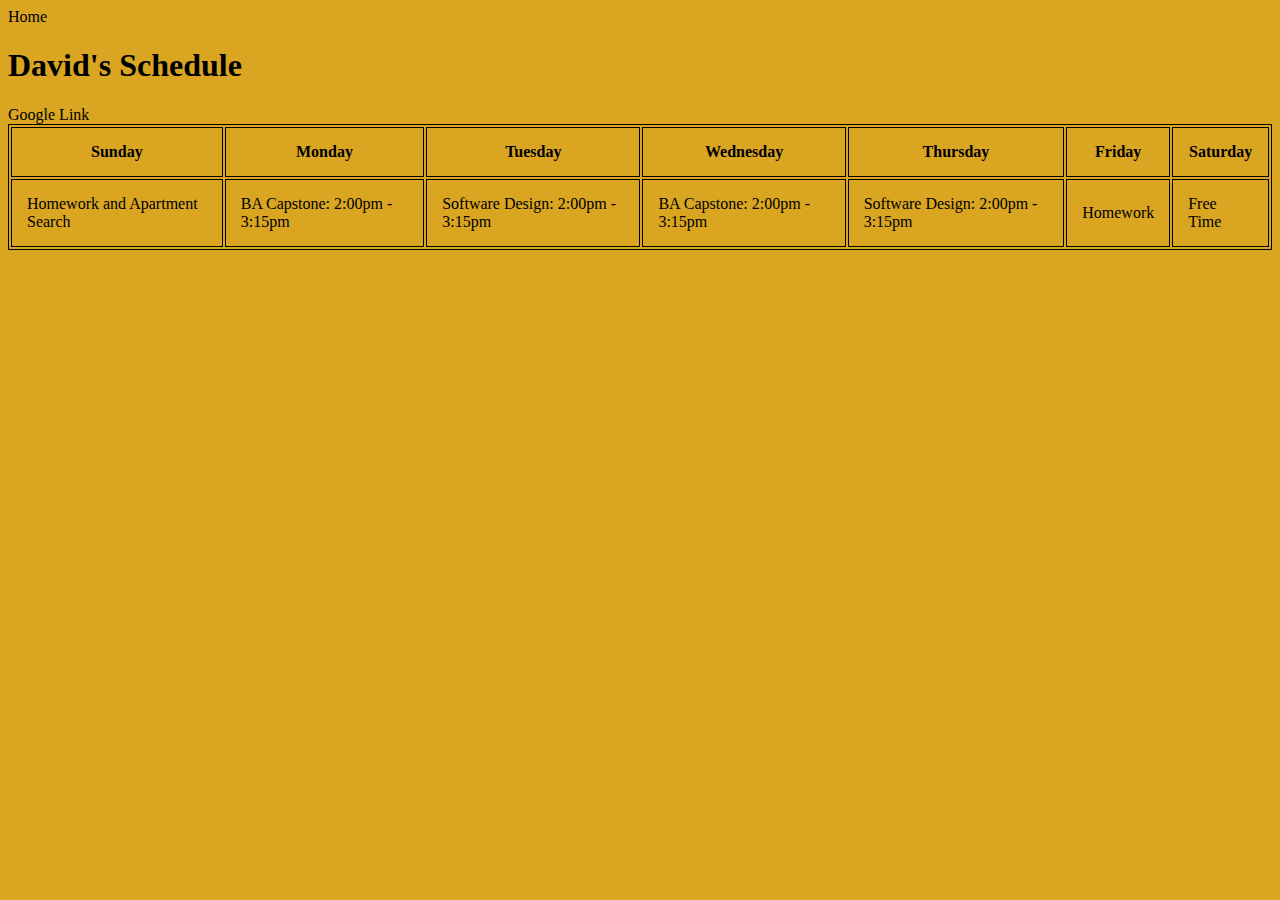
==== david.html @ 460f2a96 "CSS table formatting" ====
<!DOCTYPE html>
<html lang="en">
<head>
    <meta charset="UTF-8">
    <title>David's Schedule</title>
    <link rel="stylesheet" href="./css/stylesheet.css">
</head>
<body>
    <main>
        <nav>
            <a href="./index.html"> Home </a>
        </nav>
        <section>
            <h1>David's Schedule</h1>
                <a href="https://www.google.com/">Google Link</a>
        </section>
        
        <section>
            <table>
                <tr>
                    <th>Sunday</th>
                    <th>Monday</th>
                    <th>Tuesday</th>
                    <th>Wednesday</th>
                    <th>Thursday</th>
                    <th>Friday</th>
                    <th>Saturday</th>
                </tr>
                <tr>
                    <td>Homework and Apartment Search</td>
                    <td>BA Capstone: 2:00pm - 3:15pm</td>
                    <td>Software Design: 2:00pm - 3:15pm</td>
                    <td>BA Capstone: 2:00pm - 3:15pm</td>
                    <td>Software Design: 2:00pm - 3:15pm</td>
                    <td>Homework</td>
                    <td>Free Time</td>
                </tr>
            </table>
        </section>
    
</body>
</html>
---- css/stylesheet.css ----
body{background-color:goldenrod;}

img {padding: 18px;
    border: 1px solid black;
    margin: 50px;
}

table, th, td {
    border: 1px solid black;
}

th, td {
    padding: 15px;
}

a:link {text-decoration: none; color: black;}
a:hover{text-decoration: underline; color: black;}
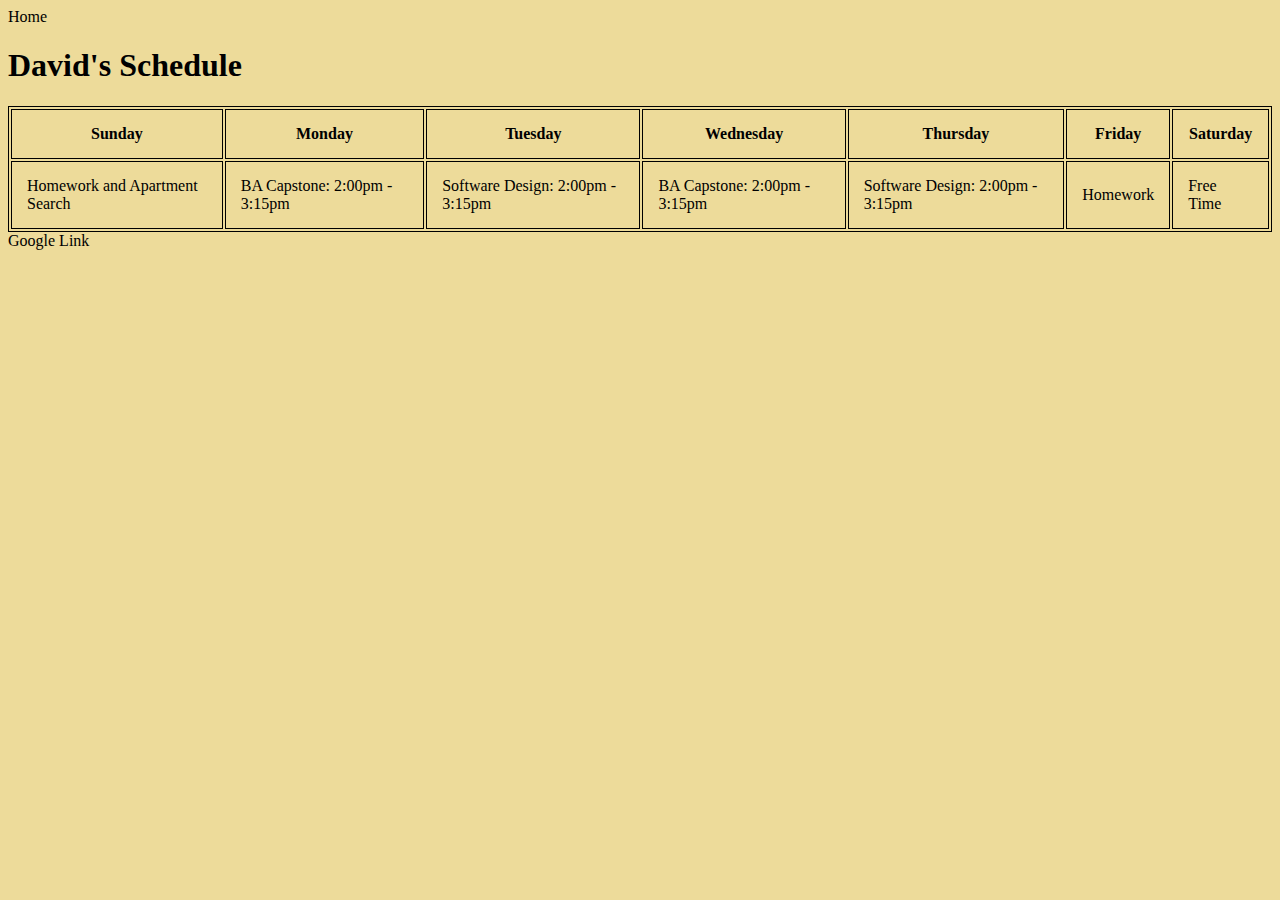
==== commit 7d729e49: "Update Typos and Errors" ====
--- a/david.html
+++ b/david.html
@@ -11,11 +11,9 @@
             <a href="./index.html"> Home </a>
         </nav>
         <section>
+            <div class="schedColor">
             <h1>David's Schedule</h1>
-                <a href="https://www.google.com/">Google Link</a>
-        </section>
-        
-        <section>
+            </div>
             <table>
                 <tr>
                     <th>Sunday</th>
@@ -25,7 +23,6 @@
                     <th>Thursday</th>
                     <th>Friday</th>
                     <th>Saturday</th>
-                </tr>
                 <tr>
                     <td>Homework and Apartment Search</td>
                     <td>BA Capstone: 2:00pm - 3:15pm</td>
@@ -37,6 +34,11 @@
                 </tr>
             </table>
         </section>
-    
+         <section>
+             <nav>
+                <a href="https://www.google.com/">Google Link</a>
+             </nav>
+         </section>
+    </main>
 </body>
 </html>--- a/css/stylesheet.css
+++ b/css/stylesheet.css
@@ -1,4 +1,4 @@
-body{background-color:goldenrod;}
+body{background-color:#EDDB9A;}
 
 img {padding: 18px;
     border: 1px solid black;
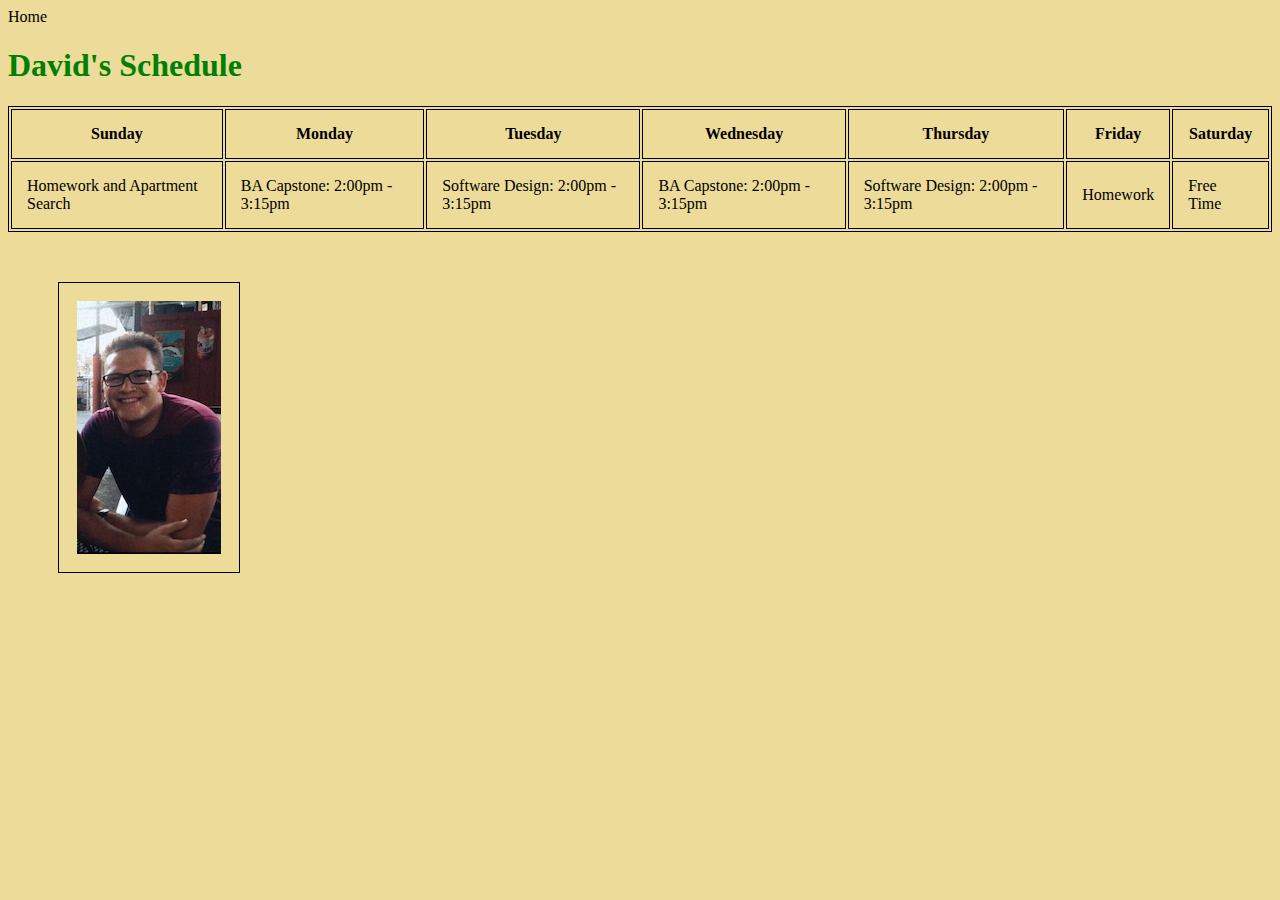
==== commit 182601e5: "Uploaded second picture" ====
--- a/david.html
+++ b/david.html
@@ -34,11 +34,7 @@
                 </tr>
             </table>
         </section>
-         <section>
-             <nav>
-                <a href="https://www.google.com/">Google Link</a>
-             </nav>
-         </section>
+        <img src="./photos/HW8_Pic.jpeg">
     </main>
 </body>
 </html>--- a/css/stylesheet.css
+++ b/css/stylesheet.css
@@ -13,5 +13,17 @@
     padding: 15px;
 }
 
+.schedColor {
+    color: green;
+}
+
 a:link {text-decoration: none; color: black;}
 a:hover{text-decoration: underline; color: black;}
+
+ol {
+    list-style-position: inside;
+    display: inline-block;
+    border: 1px solid #000;
+    padding: 20px;
+    background-color: darkseagreen;
+}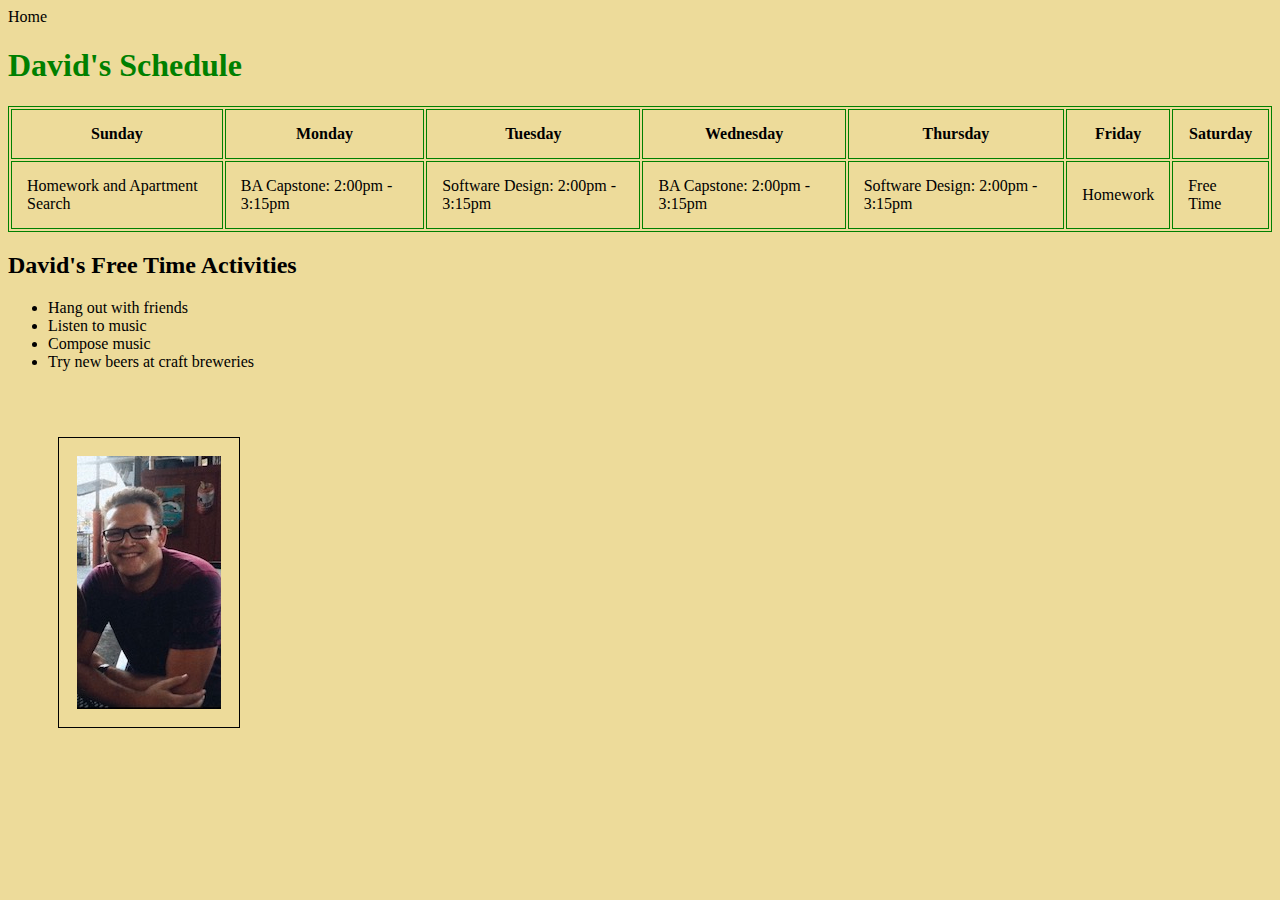
==== commit fc04f99a: "Final-AltPicApplied" ====
--- a/david.html
+++ b/david.html
@@ -34,7 +34,17 @@
                 </tr>
             </table>
         </section>
-        <img src="./photos/HW8_Pic.jpeg">
+        <section>
+            <h2>David's Free Time Activities</h2>
+            <ul>
+                <li>Hang out with friends</li>
+                <li>Listen to music</li>
+                <li>Compose music</li>
+                <li>Try new beers at craft breweries</li>
+            </ul>
+
+        </section>
+        <img src="./photos/HW8_Pic.jpeg" alt="Second photo of David Aspin">
     </main>
 </body>
 </html>--- a/css/stylesheet.css
+++ b/css/stylesheet.css
@@ -6,7 +6,7 @@
 }
 
 table, th, td {
-    border: 1px solid black;
+    border: 1px solid green;
 }
 
 th, td {
